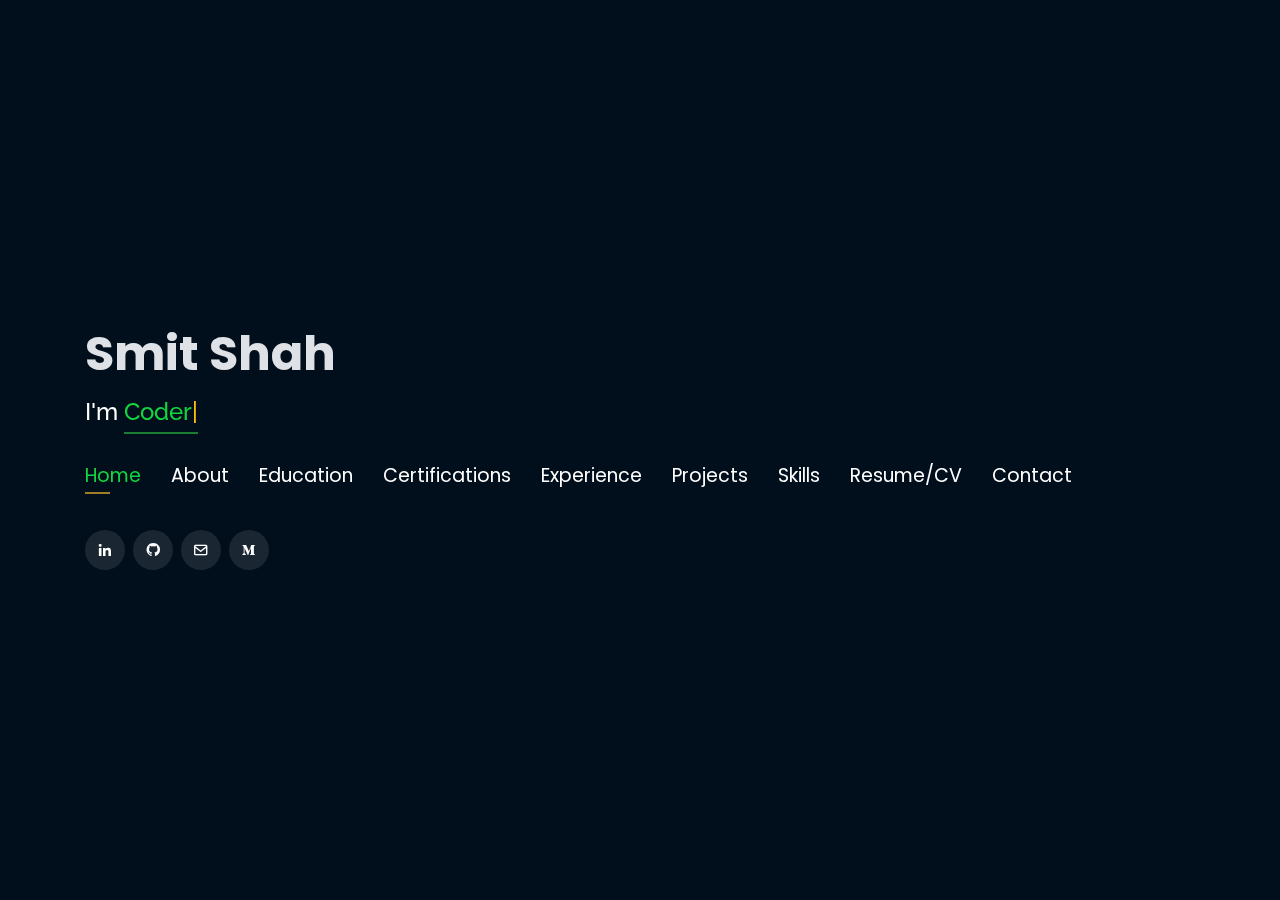
==== index.html @ a07ff6c2 "Update index.html" ====
<!DOCTYPE html>
<html lang="en">

<head>
  <!-- Google Tag Manager -->
  <script>(function(w,d,s,l,i){w[l]=w[l]||[];w[l].push({'gtm.start':
  new Date().getTime(),event:'gtm.js'});var f=d.getElementsByTagName(s)[0],
  j=d.createElement(s),dl=l!='dataLayer'?'&l='+l:'';j.async=true;j.src=
  'https://www.googletagmanager.com/gtm.js?id='+i+dl;f.parentNode.insertBefore(j,f);
  })(window,document,'script','dataLayer','GTM-5BB8W2X');</script>
  <!-- End Google Tag Manager -->
  <link rel="icon" type="image/jpg" href="assets/img/me.jpg"/>
  <meta charset="utf-8">
  <meta content="width=device-width, initial-scale=1.0" name="viewport">

  <title>Smit Shah Portfolio</title>
  <meta content="" name="descriptison">
  <meta content="" name="keywords">

  <!-- Google Fonts -->
  <link href="https://fonts.googleapis.com/css?family=Open+Sans:300,300i,400,400i,600,600i,700,700i|Raleway:300,300i,400,400i,500,500i,600,600i,700,700i|Poppins:300,300i,400,400i,500,500i,600,600i,700,700i" rel="stylesheet">

  <!-- Vendor CSS Files -->
  <link href="assets/vendor/bootstrap/css/bootstrap.min.css" rel="stylesheet">
  <link href="assets/vendor/icofont/icofont.min.css" rel="stylesheet">
  <link href="assets/vendor/remixicon/remixicon.css" rel="stylesheet">
  <link href="assets/vendor/owl.carousel/assets/owl.carousel.min.css" rel="stylesheet">
  <link href="assets/vendor/boxicons/css/boxicons.min.css" rel="stylesheet">
  <link href="assets/vendor/venobox/venobox.css" rel="stylesheet">

  <!-- Template Main CSS File -->
  <link href="assets/css/style.css" rel="stylesheet">
  <link href="assets/css/contact-form.css" rel="stylesheet">


  <!-- Global site tag (gtag.js) - Google Analytics -->
  <script async src="https://www.googletagmanager.com/gtag/js?id=UA-169007209-3"></script>
  <script>
    window.dataLayer = window.dataLayer || [];
    function gtag(){dataLayer.push(arguments);}
    gtag('js', new Date());

    gtag('config', 'UA-169007209-3');
  </script>



  <!-- =======================================================
  * Template Name: Personal - v2.1.0
  * Template URL: https://bootstrapmade.com/personal-free-resume-bootstrap-template/
  * Author: BootstrapMade.com
  * License: https://bootstrapmade.com/license/
  ======================================================== -->
</head>

<body>
  
  <!-- Google Tag Manager (noscript) -->
  <noscript><iframe src="https://www.googletagmanager.com/ns.html?id=GTM-5BB8W2X"
  height="0" width="0" style="display:none;visibility:hidden"></iframe></noscript>
  <!-- End Google Tag Manager (noscript) -->
  <!-- ======= Header ======= -->
  <header id="header" class="header-tops">

    <div class="container">

      <h1><a href="index.html">Smit Shah</a></h1>
      <h2 style="color:#fff">I'm <span class="typing" style="color:#12D640"></span></h2>
      <nav class="nav-menu d-none d-lg-block">
        <ul>
          <li class="active"><a href="#header"> <span>Home</span></a></li>
          <li><a href="#about"><span>About</span></a></li>
          <li><a href="#education"> <span>Education</span></a></li>
          <li><a href="#certificates"> <span>Certifications</span></a></li>
          <li><a href="#experience"> <span>Experience</span></a></li>
        <!--  <li><a href="#publications"> <span>Publications</span></a></li> --> 
          <li><a href="#projects"> <span>Projects</span></a></li>
          <li><a href="#skills"> <span>Skills</span></a></li>
          <li><a href="https://drive.google.com/file/d/12DIJwvHbHpEqXSsDUwFD9OZY-0R4jlTL/view?usp=sharing" target="_blank"> <span>Resume/CV</span></a></li>
          <li><a href="#contacts"> <span>Contact</span></a></li>

        </ul>
      </nav><!-- .nav-menu -->

      <div class="social-links">
          <a href="https://www.linkedin.com/in/smit--shah" target="_blank" class="linkedin"><i class="bx bxl-linkedin"></i></a>
          <a href="https://www.github.com/smitshah" target="_blank" class="github"><i class="bx bxl-github"></i></a>
          <a href="mailto:smitshah0885@gmail.com" target="_blank" class="google"><i class="bx bx-envelope"></i></a>
        <a href="https://medium.com/@techjammers.electronics" target="_blank" class="medium"><i class="bx bxl-medium"></i></a>
        
      </div>

    </div>
  </header><!-- End Header -->

  <!-- ======= About Section ======= -->
  <section id="about" class="about">

    <!-- ======= About Me ======= -->
    <div class="about-me container">

      <div class="section-title">
        <h2>About</h2>
      </div>

      <div class="row">
        <div class="col-lg-4" data-aos="fade-right">
          <img src="assets/img/me.jpg" class="img-fluid" alt="">
        </div>
        <div class="col-lg-8 pt-4 pt-lg-0 content" data-aos="fade-left">
          <p>Self-motivated Electronics & Telecommunication engineer with good knowledge of digital logic, analog circuits, VLSI, Embedded, Robotics, IoT, Power Electronics and it's hardware implementations and good communication skills. Also good knowledge of PCB designing and Circuit Simulation. Currently, Pusruing Masters in Electrical Systems Engineering (Specialization in Electronics and Devices) at Universität Paderborn. 1.3 years of Industry Experience at Tata Consultancy Services as GCP Cloud Developer. Co-founder of ROTONITY club which is the Symbiosis Institute of Technology's official Robotics club.
          </p>
          <div class="row">
            <div class="col-lg-6">
              <ul>
                <li><i class="icofont-rounded-right"></i> <strong>Birthday:</strong> 13 April 1999</li>
                <li><i class="icofont-rounded-right"></i> <strong>Phone:</strong> +49 176 7787 4159</li>
                <li><i class="icofont-rounded-right"></i> <strong>Languages Known:</strong> English, Hindi, Gujarati, German</li>
              </ul>
            </div>
            <div class="col-lg-6">
              <ul>
                <li><i class="icofont-rounded-right"></i> <strong>City:</strong> Paderborn, North Rhine-Westphalia, Germany</li>
                <li><i class="icofont-rounded-right"></i> <strong>Email:</strong> smitshah0885@gmail.com</li>
              </ul>
            </div>
          </div>
        </div>
      </div>

    </div><!-- End About Me -->

    <!-- ======= Interests ======= -->
    <div class="interests container">

      <div class="section-title">
        <h2>Interests</h2>
      </div>

      <div class="row">
        <div class="col-lg-3 col-md-4">
          <div class="icon-box">
            <h3>Robotics</h3>
          </div>
        </div>
        <div class="col-lg-3 col-md-4 mt-4 mt-md-0">
          <div class="icon-box">
            <h3>VLSI Design</h3>
          </div>
        </div>
        <div class="col-lg-3 col-md-4 mt-4 mt-md-0">
          <div class="icon-box">
            <h3>PCB Design</h3>
          </div>
        </div>
        <div class="col-lg-3 col-md-4 mt-4 mt-lg-0">
          <div class="icon-box">
            <h3>Embedded Systems</h3>
          </div>
        </div>
        <div class="col-lg-3 col-md-4 mt-4">
          <div class="icon-box">
            <h3>Power Electronics</h3>
          </div>
        </div>
        <div class="col-lg-3 col-md-4 mt-4">
          <div class="icon-box">
            <h3>Machine Learning</h3>
          </div>
        </div>
        <div class="col-lg-3 col-md-4 mt-4">
          <div class="icon-box">
            <h3>Artifical Intelligence</h3>
          </div>
        </div>
        <div class="col-lg-3 col-md-4 mt-4">
          <div class="icon-box">
            <h3>Natural Language Processing</h3>
          </div>
        </div>
      </div>

    </div><!-- End Interests -->
  </section><!-- End About Section -->



  <!-- ======= Education Section ======= -->
  <section id="education" class="services">
    <div class="container">
      <div class="section-title">
        <h2>Education</h2>
      </div>
      <div class="row">
        <div class="col-lg-12" data-aos="fade-up" style="display: inline-block;">


            <div class="col-md-4 mt-4 mt-md-0 icon-box" data-aos="fade-up" data-aos-delay="100" style="padding:0px 0px;padding-bottom: 5px;display: inline-block;">
              <img src="assets/img/education/SIT.jpg" class="img-fluid" alt="">
              <!-- <h4 style="text-align:left;"><a href="https://www.sitpune.edu.in/" target="_blank" style="color:#12d640">Symbiosis Institute of Technology</a><br> </h4> -->
              <p style="text-align:left;color:#fff;padding: 5px 10px;"><em>B.Tech. in Electronics and Telecommunication Engineering</em></p>
              <h5 style="text-align:left;padding: 0px 10px;">June 2017 - July 2021</h5>
              <h6 style="text-align:left;color:#fff;padding: 0px 10px;">Relevant Coursework</h6>
              <ul style="text-align:left;color:#fff;">
                <li>VLSI Design</li>
                <li>CMOS VLSI Design</li>
                <li>Advanced FPGA Design</li>
                <li>PCB Design</li>
                <li>Robotics and Automation</li>
                <li>Embedded Systems</li>
                <li>Nanotechnology</li>
                <li>Machine Learning</li>
              </ul>
              <p style="text-align:left;color:#fff;padding: 5px 10px;">CGPA: 7.59/10</p>
            </div>
          
          
            <div class="col-md-4 mt-4 mt-md-0 icon-box" data-aos="fade-up" data-aos-delay="100" style="padding:0px 0px;padding-bottom: 5px;display: inline-block;">
              <img src="assets/img/education/Uni_Paderborn.jpg" class="img-fluid" alt="">
              <!-- <h4 style="text-align:left;"><a href="https://www.uni-paderborn.de/" target="_blank" style="color:#12d640">Universität Paderborn</a><br> </h4> -->
              <p style="text-align:left;color:#fff;padding: 5px 10px;"><em>Masters in Electrical System Engineering </em></p>
              <p style="text-align:left;color:#fff;padding: 0px 10px;"><em>Specialization in Electronics and Devices</em></p>
              <h5 style="text-align:left;padding: 0px 10px;">October 2022 - Present</h5>
              <h6 style="text-align:left;color:#fff;padding: 0px 10px;">Relevant Coursework</h6>
              <ul style="text-align:left;color:#fff;">
                <li>Advanced System Theory</li>
                <li>Circuit and Systems Design</li>
                <li>Modeling and Simulation</li>
                <li>Introduction to Algorithms</li>
                <li>Fields & Waves</li>
                <li>Advanced VLSI Design</li>
                <li>VLSI-Testing</li>
                <li>Analog CMOS ICs</li>
                <li>Robotics</li>
                <li>Advanced Topics In Robotics</li>
                <li>Algorithms and Tools for Test and Diagnosis of Systems on a Chip</li>
              </ul>
              <p style="text-align:left;color:#fff;padding: 5px 10px;">CGPA: /4</p>
            </div>
          
          </div>
        </div>
      </div>
    
    <!-- Achievements Section -->
    <div class="container">
      <div class="section-title">
        <h2>Awards & Achievements</h2>
      </div>
      <div class="row">
          <div class="col-lg-12" data-aos="fade-up">
            
             <!-- <div class="col-md-12 mt-4 mt-md-0 icon-box" data-aos="fade-up" data-aos-delay="100">
                <h4 style="text-align:left;"><a href="" style="color:#12d640">2021</a><br> </h4>
                <ul style="text-align:left;">
                  <li>Participated in Robocon 2021.</li>
                   <li>Published a Research paper in Elseiver.</li> 
                </ul>
              </div> -->
            
              <div class="col-md-12 mt-4 mt-md-0 icon-box" data-aos="fade-up" data-aos-delay="100">
                <h4 style="text-align:left;"><a href="" style="color:#12d640">2020</a><br> </h4>
                <ul style="text-align:left;">
                  <li>Participated in Robocon 2020.</li>
                  <li>Participated in Eyantra International Robotics Competition (eYRC’20) of IIT Bombay.</li>
                  <li>Participated in Bajaj Finserv, HealthRx Hakathon.</li>
                </ul>
              </div>
            
              <div class="col-md-12 mt-4 mt-md-0 icon-box" data-aos="fade-up" data-aos-delay="100">
                <h4 style="text-align:left;"><a href="" style="color:#12d640">2019</a><br> </h4>
                <ul style="text-align:left;">
                  <li>Cleared 2 stages out of 4 in Eyantra Robotics Competition (eYRC’19) of IIT Bombay.</li>
                  <li>Cleared 2 stages out of 4 in Smart India Hackathon (Hardware Edition).</li>
                  <li>Participated in DST & Texas Instruments India Innovation Challenge Design Contest 2019.</li>
                  <li>Cleared 2 stage out of 3 in Robosoccer competition at PICT college, Pune.</li>
                  <li>Cleared 1 stage out of 3 in Pick and Place competition at IIT Bombay Techfest.</li>
                  <li>Cleared 1 stage out of 3 in Line follower competition at IIT Bombay Techfest.</li>
                </ul>
              </div>
            
            <div class="col-md-12 mt-4 mt-md-0 icon-box" data-aos="fade-up" data-aos-delay="100">
                <h4 style="text-align:left;"><a href="" style="color:#12d640">2018</a><br> </h4>
                <ul style="text-align:left;">
                  <li>Cleared 1 stages out of 4 in Eyantra Robotics Competition (eYRC’18) of IIT Bombay.</li>
                  <li>Cleared 1 stage out of 3 in Robosoccer competition at PICT college, Pune.</li>
                  <li>Participated in Pick and Place competition at IIT Bombay Techfest.</li>
                  <li>Served as Campus Ambassador of Techkriti – IIT Kanpur, Vista The International Business Summit – IIM Bangalore.</li>
                </ul>
              </div>
            
            <div class="col-md-12 mt-4 mt-md-0 icon-box" data-aos="fade-up" data-aos-delay="100">
                <h4 style="text-align:left;"><a href="" style="color:#12d640">2017</a><br> </h4>
                <ul style="text-align:left;">
                  <li>Started Robotics Club named ROTONITY at Symbiosis Institute of Technology, Pune</li>
                </ul>
              </div>
            
          </div>
        </div>
    </div> <!-- End Achievements Section -->
    
    </section>
  <!-- End Education Section -->

    <!-- ======= Certifications & Specialisations Section ======= -->
  <section id="certificates" class="portfolio">
    <div class="container">
      <div class="section-title">
        <h2>Courses</h2>
      </div>

      <div class="row portfolio-container" style="position: relative; height: 437.75px;">

         <div class="col-lg-3 col-md-5 portfolio-item filter-app" style="position: absolute; left: 0px; top: 0px;">
          <div class="portfolio-wrap">
            <img src="assets/img/certification/edx.jpg" class="img-fluid" alt="">
            <div class="portfolio-info">
              <h4>AI for Everyone: Master the Basics</h4>
              <div class="portfolio-links">
                <a href="https://courses.edx.org/certificates/a9d849a5a24c4aa59b45d45593cc8f08" target="_blank" title="Certificate"><i class="bx bx-link"></i></a>
              </div>
            </div>
           </div>
          </div>

        <div class="col-lg-3 col-md-5 portfolio-item filter-app" style="position: absolute; left: 370px; top: 0px;">
          <div class="portfolio-wrap">
            <img src="assets/img/certification/hackerrank.jpg" class="img-fluid" alt="">
            <div class="portfolio-info">
              <h4>Python(Basics)</h4>
              <div class="portfolio-links">
                <a href="https://www.hackerrank.com/certificates/404a8d94e657" target="_blank" title="Certificate"><i class="bx bx-link"></i></a>
              </div>
            </div>
          </div>
        </div>

        <div class="col-lg-3 col-md-5 portfolio-item filter-app" style="position: absolute; left: 740px; top: 0px;">
          <div class="portfolio-wrap">
            <img src="assets/img/certification/vois.jpg" class="img-fluid" alt="">
            <div class="portfolio-info">
              <h4>Fundamentals of Linux and Data Analytics</h4>
              <div class="portfolio-links">
                <a href="https://drive.google.com/file/d/1ZcvESxwDv9V52E83glJgo4Ml-ggoQbGq/view?usp=sharing" target="_blank" title="Certificate"><i class="bx bx-link"></i></a>
              </div>
            </div>
          </div>
        </div>

        <div class="col-lg-3 col-md-5 portfolio-item filter-project" style="position: absolute; left: 1110px; top: 0px;">
          <div class="portfolio-wrap">
            <img src="assets/img/certification/michigan.jpg" class="img-fluid" alt="">
            <div class="portfolio-info">
              <h4>Programming for Everybody(Getting Started with Python)</h4>
              <div class="portfolio-links">
                <a href="https://www.coursera.org/account/accomplishments/certificate/T2GMTEQ3DWPS" target="_blank" title="Certificate"><i class="bx bx-link"></i></a>
              </div>
            </div>
          </div>
        </div>

        <div class="col-lg-3 col-md-5 portfolio-item filter-project" style="position: absolute; left: 0px; top: 218.875px;">
          <div class="portfolio-wrap">
            <img src="assets/img/certification/internshala.jpg" class="img-fluid" alt="">
            <div class="portfolio-info">
              <h4>Programming with Python</h4>
              <div class="portfolio-links">
                <a href="https://drive.google.com/open?id=1l6INAf_tZVYueyYQT-jEtfoLeuGKgi2G" target="_blank" title="Certificate"><i class="bx bx-link"></i></a>
              </div>
            </div>
          </div>
        </div>


        <div class="col-lg-3 col-md-5 portfolio-item filter-project" style="position: absolute; left: 370px; top: 218.875px;">
          <div class="portfolio-wrap">
            <img src="assets/img/certification/sit.jpg" class="img-fluid" alt="">
            <div class="portfolio-info">
              <h4>Arduino Workshop</h4>
              <div class="portfolio-links">
                <a href="https://drive.google.com/open?id=1vR56v7NG6YcEvy6II6ln83EFa9Ya95kt" target="_blank" title="Certificate"><i class="bx bx-link"></i></a>
              </div>
            </div>
          </div>
        </div>
        
        
       <div class="col-lg-3 col-md-5 portfolio-item filter-project" style="position: absolute; left: 740px; top: 218.875px;">
          <div class="portfolio-wrap">
            <img src="assets/img/certification/udemy.jpg" class="img-fluid" alt="">
            <div class="portfolio-info">
              <h4>KiCAD</h4>
              <div class="portfolio-links">
                <a href="https://ude.my/UC-b86a3e3d-dc2f-45ff-befb-2e347a3cc6e5" target="_blank" title="Certificate"><i class="bx bx-link"></i></a>
              </div>
            </div>
          </div>
        </div>
        
        
        <div class="col-lg-3 col-md-5 portfolio-item filter-project" style="position: absolute; left: 1110px; top: 218.875px;">
          <div class="portfolio-wrap">
            <img src="assets/img/certification/udemy.jpg" class="img-fluid" alt="">
            <div class="portfolio-info">
              <h4>IC Design Process: A Begineer's Overview to VLSI Technology</h4>
              <div class="portfolio-links">
                <a href="https://ude.my/UC-4473c14d-1d51-4a9a-b3a6-482d8de65809" target="_blank" title="Certificate"><i class="bx bx-link"></i></a>
              </div>
            </div>
          </div>
        </div>
        
        
        <div class="col-lg-3 col-md-5 portfolio-item filter-project" style="position: absolute; left: 0px; top: 437.75px;">
          <div class="portfolio-wrap">
            <img src="assets/img/certification/toronto.jpg" class="img-fluid" alt="">
            <div class="portfolio-info">
              <h4>Introduction to Self-Driving Cars</h4>
              <div class="portfolio-links">
                <a href="https://www.coursera.org/account/accomplishments/certificate/ZYGHFAD84555" target="_blank" title="Certificate"><i class="bx bx-link"></i></a>
              </div>
            </div>
          </div>
        </div>
        
        
        <div class="col-lg-3 col-md-5 portfolio-item filter-project" style="position: absolute; left: 370px; top: 437.75px;">
          <div class="portfolio-wrap">
            <img src="assets/img/certification/toronto.jpg" class="img-fluid" alt="">
            <div class="portfolio-info">
              <h4>State Estimation and Localization for Self-Driving Cars</h4>
              <div class="portfolio-links">
                <a href="https://www.coursera.org/account/accomplishments/certificate/FW65K4B7DXWD" target="_blank" title="Certificate"><i class="bx bx-link"></i></a>
              </div>
            </div>
          </div>
        </div>
        
        
        <div class="col-lg-3 col-md-5 portfolio-item filter-project" style="position: absolute; left: 740px; top: 437.75px;">
          <div class="portfolio-wrap">
            <img src="assets/img/certification/toronto.jpg" class="img-fluid" alt="">
            <div class="portfolio-info">
              <h4>Visual Perception for Self-Driving Cars</h4>
              <div class="portfolio-links">
                <a href="https://www.coursera.org/account/accomplishments/certificate/VHEFGRDRA7L4" target="_blank" title="Certificate"><i class="bx bx-link"></i></a>
              </div>
            </div>
          </div>
        </div>
        
        
        <div class="col-lg-3 col-md-5 portfolio-item filter-project" style="position: absolute; left: 1110px; top: 437.75px;">
          <div class="portfolio-wrap">
            <img src="assets/img/certification/toronto.jpg" class="img-fluid" alt="">
            <div class="portfolio-info">
              <h4>Motion Planning for Self-Driving Cars</h4>
              <div class="portfolio-links">
                <a href="https://www.coursera.org/account/accomplishments/certificate/VBZKVUFYXK7J" target="_blank" title="Certificate"><i class="bx bx-link"></i></a>
              </div>
            </div>
          </div>
        </div>
        
        
        <div class="col-lg-3 col-md-5 portfolio-item filter-project" style="position: absolute; left: 0px; top: 656.625px;">
          <div class="portfolio-wrap">
            <img src="assets/img/certification/mathworks.jpg" class="img-fluid" alt="">
            <div class="portfolio-info">
              <h4>Matlab Onramp</h4>
              <div class="portfolio-links">
                <a href="https://matlabacademy.mathworks.com/progress/share/certificate.html?id=fac40cf9-5374-4517-9fed-c87a7958f1aa" target="_blank" title="Certificate"><i class="bx bx-link"></i></a>
              </div>
            </div>
          </div>
        </div>
        
        
        <div class="col-lg-3 col-md-5 portfolio-item filter-project" style="position: absolute; left: 370px; top: 656.625px;">
          <div class="portfolio-wrap">
            <img src="assets/img/certification/mathworks.jpg" class="img-fluid" alt="">
            <div class="portfolio-info">
              <h4>Simulink Onramp</h4>
              <div class="portfolio-links">
                <a href="https://matlabacademy.mathworks.com/progress/share/certificate.html?id=2fcaf24c-bb2d-4022-a4a4-4078929dcfcd" target="_blank" title="Certificate"><i class="bx bx-link"></i></a>
              </div>
            </div>
          </div>
        </div>
        
        
        <div class="col-lg-3 col-md-5 portfolio-item filter-project" style="position: absolute; left: 740px; top: 656.625px;">
          <div class="portfolio-wrap">
            <img src="assets/img/certification/mathworks.jpg" class="img-fluid" alt="">
            <div class="portfolio-info">
              <h4>Deep Learning Onramp</h4>
              <div class="portfolio-links">
                <a href="https://matlabacademy.mathworks.com/progress/share/certificate.html?id=9d884e0d-e4a4-4fa9-aad4-d5f419441820" target="_blank" title="Certificate"><i class="bx bx-link"></i></a>
              </div>
            </div>
          </div>
        </div>
        
        
        <div class="col-lg-3 col-md-5 portfolio-item filter-project" style="position: absolute; left: 1110px; top: 656.625px;">
          <div class="portfolio-wrap">
            <img src="assets/img/certification/google digital.jpg" class="img-fluid" alt="">
            <div class="portfolio-info">
              <h4>The Fundamentals of Digital Marketing</h4>
              <div class="portfolio-links">
                <a href="https://drive.google.com/file/d/1GukwYqPw3aqxbLoGfb_8JbphVhVtnQjF/view?usp=sharing" target="_blank" title="Certificate"><i class="bx bx-link"></i></a>
              </div>
            </div>
          </div>
        </div>
        
        
        <div class="col-lg-3 col-md-5 portfolio-item filter-project" style="position: absolute; left: 0px; top: 875.5px;">
          <div class="portfolio-wrap">
            <img src="assets/img/certification/ucdavis.jpg" class="img-fluid" alt="">
            <div class="portfolio-info">
              <h4>Introduction to Search Engine Optimization</h4>
              <div class="portfolio-links">
                <a href="https://www.coursera.org/account/accomplishments/certificate/4XG8VBQ9VZQG" target="_blank" title="Certificate"><i class="bx bx-link"></i></a>
              </div>
            </div>
          </div>
        </div>

      </div>
    </div>
    </div>

    
    <!-- ======= Specialisations ======= -->
    <div class="container">

      <div class="section-title">
        <h2>Specialisations</h2>
      </div>
      
    <div class="row portfolio-container" style="position: relative; height: 437.75pxpx;">

         <div class="col-lg-3 col-md-5 portfolio-item filter-app" style="position: absolute; left: 0px; top: 0px;">
          <div class="portfolio-wrap">
            <img src="assets/img/certification/toronto.jpg" class="img-fluid" alt="">
            <div class="portfolio-info">
              <h4>Self-Driving Cars Specialization</h4>
              <div class="portfolio-links">
                <a href="https://www.coursera.org/account/accomplishments/specialization/certificate/8DNKXYYV7WVS" target="_blank" title="Certificate"><i class="bx bx-link"></i></a>
              </div>
            </div>
           </div>
          </div>

  </section>
  <!-- End Certifications & Specialisations Section -->



  <!-- Start Experience Section -->

  <section id="experience" class="services">
    <div class="container">
      <div class="section-title">
        <h2>Experience</h2>
      </div>
      <div class="row">
          <div class="col-lg-12" data-aos="fade-up">
            
              <div class="col-md-12 mt-4 mt-md-0 icon-box" data-aos="fade-up" data-aos-delay="100">
                <h4 style="text-align:left;"><a href="https://www.tcs.com/" target="_blank" style="color:#12d640">Tata Consultancy Services</a><br> </h4>
                <h5 style="text-align:left;">Assistant System Engineer</h5>
                <h6 style="text-align:left;">Jul 2021 – Sep 2022</h6>
                <p style="text-align:left;color:#fff"><em>Bangalore, Karnataka, India </em></p>
                <ul style="text-align:left;">
                  <li>Working on Cloud Migration project for Bed Bath and Beyond. Migrating Data from Teradata to GCP using BigQuery, SQL, Python knowledge</li>
                  <li>Received recognition from Bed Bath and Beyond for my hard work</li>
                  <li>Received TCS Star of the Month Award</li>
                </ul>
              </div>
            
              <div class="col-md-12 mt-4 mt-md-0 icon-box" data-aos="fade-up" data-aos-delay="100">
                <h4 style="text-align:left;"><a href="https://www.linkedin.com/company/rotonity-club" target="_blank" style="color:#12d640">Rotonity Club</a><br> </h4>
                <h5 style="text-align:left;">Co-Founder</h5>
                <h6 style="text-align:left;">Aug 2017 – Jun 2021t</h6>
                <p style="text-align:left;color:#fff"><em>Pune, Maharashtra, India </em></p>
                <ul style="text-align:left;">
                  <li>ROTONITY is the official Robotics and Automation Club of Symbiosis Institute of Technology</li>
                  <li>Constructed robots for competitions like Robosoccer, Pick and Place, Line Follower, Robowars, etc.</li>
                  <li>Participated in Robocon 2020 & Robocon 2021</li>
                </ul>
              </div>
            
              <div class="col-md-12 mt-4 mt-md-0 icon-box" data-aos="fade-up" data-aos-delay="100">
                <h4 style="text-align:left;"><a href="https://www.techmahindra.com/" target="_blank" style="color:#12d640">Tech Mahindra</a><br> </h4>
                <h5 style="text-align:left;">Student Intern</h5>
                <h6 style="text-align:left;">Jan 2020 - Jul 2020</h6>
                <p style="text-align:left;color:#fff"><em>Pune, Maharashtra, India </em></p>
                <ul style="text-align:left;">
                  <li>Worked as an Intern in Tech Mahindra - Makers Lab</li>
                  <li>Worked on company’s one of the Big Bet project named ROAD2 - Retrofit Option for Autonomous Driving (Level 2)</li>
                </ul>
              </div>
            
              <div class="col-md-12 mt-4 mt-md-0 icon-box" data-aos="fade-up" data-aos-delay="100">
                <h4 style="text-align:left;"><a href="https://www.matrixcomsec.com/" target="_blank" style="color:#12d640">Matrix Comsec</a><br> </h4>
                <h5 style="text-align:left;">Industrial Vocational Training</h5>
                <h6 style="text-align:left;">Dec 2018 - Jan 2019</h6>
                <p style="text-align:left;color:#fff"><em>Vadodara, Gujarat, India</em></p>
                <ul style="text-align:left;">
                  <li>Worked in Manufacturing unit</li>
                  <li>Received training on testing, and repairing field</li>
                </ul>
            </div>
            
            <div class="col-md-12 mt-4 mt-md-0 icon-box" data-aos="fade-up" data-aos-delay="100">
                <h4 style="text-align:left;"><a href="https://www.sitpune.edu.in/" target="_blank" style="color:#12d640">Symbiosis Institute of Technology</a><br> </h4>
                <h5 style="text-align:left;">Student Representative</h5>
                <h6 style="text-align:left;">Aug 2018 - Aug 2019</h6>
                <p style="text-align:left;color:#fff"><em>Pune, Maharashtra, India</em></p>
                <ul style="text-align:left;">
                  <li>Worked in the Grievance Redressal Committee of my institute</li>
                </ul>
            </div>
            
            <div class="col-md-12 mt-4 mt-md-0 icon-box" data-aos="fade-up" data-aos-delay="100">
                <h4 style="text-align:left;"><a href="https://internshala.com/" target="_blank" style="color:#12d640">Internshala</a><br> </h4>
                <h5 style="text-align:left;">Internshala Student Partner (ISP)</h5>
                <h6 style="text-align:left;">Sep 2018 - Nov 2018</h6>
                <p style="text-align:left;color:#fff"><em>Work from home</em></p>
                <ul style="text-align:left;">
                  <li>Digital marketing of their online course and internship opportunities</li>
                  <li>Awarded The Gold Award for bringing 5 registrations for Internshala Training</li>
                  <li>Also in Top 20 ISPs out of 500 ISPs</li>
                </ul>
            </div>
            
            <div class="col-md-12 mt-4 mt-md-0 icon-box" data-aos="fade-up" data-aos-delay="100">
                <h4 style="text-align:left;"><a href="https://www.boltiot.com/" target="_blank" style="color:#12d640">Bolt IoT</a><br> </h4>
                <h5 style="text-align:left;">Student Partner Internship</h5>
                <h6 style="text-align:left;">Aug 2018 - Aug 2019</h6>
                <p style="text-align:left;color:#fff"><em>Work from home</em></p>
                <ul style="text-align:left;">
                  <li>Digital marketing of their online training course</li>
                </ul>
            </div>
            
          </div>
        </div>
    </div>
    
    
    <!-- ======= Volunteer Experience ======= -->
    <div class="container">
      <div class="section-title">
        <h2>Volunteer Experience</h2>
      </div>
      <div class="row">
          <div class="col-lg-12" data-aos="fade-up">
            
              <div class="col-md-12 mt-4 mt-md-0 icon-box" data-aos="fade-up" data-aos-delay="100">
                <h4 style="text-align:left;"><a href="https://www.sitpune.edu.in/" target="_blank" style="color:#12d640">Symbiosis Institute of Technology</a><br> </h4>
                <h5 style="text-align:left;">Events & SR Co-Head of Vidhyut'19</h5>
                <h6 style="text-align:left;">Feb 2019</h6>
                <p style="text-align:left;color:#fff"><em>Pune, Maharashtra, India</em></p>
                <ul style="text-align:left;">
                  <li>Vidhyut is the techfest of Electronics and Telecommunication Department, Symbiosis Institute of Technology,Pune</li>
                </ul>
            </div>
            
            </div>
        </div>
    </div> 
  </section>

  <!-- End Experience Section -->
      
      
      
  
  <!-- Start Publications Section -->

 <!-- <section id="publications" class="services">
    <div class="container">
      <div class="section-title">
        <h2>Publications</h2>
      </div>
      <div class="row">
          <div class="col-lg-12" data-aos="fade-up">
            
              <div class="col-md-12 mt-4 mt-md-0 icon-box" data-aos="fade-up" data-aos-delay="100">
                <h4 style="text-align:left;"><a href="" style="color:#12d640">S2SLT-E2K: Sequence to Sequence Language Translation from English to Konkani using Neural Machine Systems</a><br> </h4>
                <h4 style="text-align:left;"><a href="" style="color:#12d640">2022</a><br> </h4>
                <ul style="text-align:left;">
                  <li>Applied for publication at SADHANA Academic Proceedings in Engineering Science, Springer</li>
                  <li>Doi: </li>
                </ul>
              </div>
            
          </div>
        </div>
    </div>
  </section> -->

  <!-- End Publications Section -->


  <!-- Start Project Section -->
  <section id="projects" class="portfolio">
    <div class="container">

      <div class="section-title">
        <h2>Projects</h2>
      </div>

      <div class="row">
        <div class="col-lg-12 d-flex justify-content-center">
          <ul id="portfolio-flters">
            <li data-filter="*" class="filter-active">All</li>
            <li data-filter=".filter-electronics">Electronics</li>
            <li data-filter=".filter-ai">AI/ML</li>
          </ul>
        </div>
      </div>

      <div class="row portfolio-container">

        <div class="col-lg-4 col-md-6 portfolio-item filter-ai">
          <center><h4>English to Konkani Translation using NLP</h4></center>
          <div class="portfolio-wrap">
            <img src="assets/img/project/language translation.jpg" class="img-fluid" alt="">
            <div class="portfolio-info">
              
              <div class="portfolio-links">
                <a href="projects/eknlp.html" data-gall="portfolioDetailsGallery" data-vbtype="iframe" class="venobox" title="Project Details"><i class="bx bx-info-circle"></i></a>
              </div>
            </div>
          </div>
        </div>

        <div class="col-lg-4 col-md-6 portfolio-item filter-electronics">
          <center><h4>Alcohol Detector using Arduino</h4></center>
          <div class="portfolio-wrap">
            <img src="assets/img/project/alcohol detector.jpg" class="img-fluid" alt="">
            <div class="portfolio-info">
              
              <div class="portfolio-links">
                <a href="projects/alcohol.html" data-gall="portfolioDetailsGallery" data-vbtype="iframe" class="venobox" title="Project Details"><i class="bx bx-info-circle"></i></a>
              </div>
            </div>
          </div>
        </div>

        <div class="col-lg-4 col-md-6 portfolio-item filter-electronics">
          <center><h4>DC Motor Speed Control</h4></center>
          <div class="portfolio-wrap">
            <img src="assets/img/project/dc motor speed control.jpg" class="img-fluid" alt="">
            <div class="portfolio-info">
              <div class="portfolio-links">
                <a href="projects/dcmotor.html" data-gall="portfolioDetailsGallery" data-vbtype="iframe" class="venobox" title="Project Details"><i class="bx bx-info-circle"></i></a>
              </div>
            </div>
          </div>
        </div>

        <div class="col-lg-4 col-md-6 portfolio-item filter-electronics">
          <br>
          <center><h4>Parallel BMS</h4></center>
          <div class="portfolio-wrap">
            <img src="assets/img/project/parallel bms.jpg" class="img-fluid" alt="">
            <div class="portfolio-info">
              <div class="portfolio-links">
                <a href="projects/bms.html" data-gall="portfolioDetailsGallery" data-vbtype="iframe" class="venobox" title="Project Details"><i class="bx bx-info-circle"></i></a>
              </div>
            </div>
          </div>
        </div>

      </div>
    </div>
  </section>

  <!-- End Project Section -->



  <!-- Start Skills Section -->

  <section id="skills" class="services">
    <div class="container">
      <div class="section-title">
        <h2>Skills</h2>
      </div>
      <div class="row">
        <div class="col-lg-12" data-aos="fade-up">
          
          <div class="col-md-12 mt-4 mt-md-0 icon-box" data-aos="fade-up" data-aos-delay="100" style="background:#fff">
            <h4 style="text-align:left;color:#09203a">Programming Languages & Databases</h4>
                <p style="text-align:left;">
                  <img src="https://www.vectorlogo.zone/logos/python/python-horizontal.svg" alt="python" height="50" width="100">
                  <img src="https://www.vectorlogo.zone/logos/arduino/arduino-ar21.svg" alt="arduino" height="50" width="100">
                  <img src="https://www.vectorlogo.zone/logos/raspberrypi/raspberrypi-ar21.svg" alt="rpi" height="50" width="100">
                  <img src="assets/img/skills/c.svg" alt="c" height="50" width="50">
                  <img src="https://upload.wikimedia.org/wikipedia/commons/1/18/ISO_C%2B%2B_Logo.svg" alt="c++" width="50" height="50">
                  <img src="https://upload.wikimedia.org/wikipedia/commons/2/21/Matlab_Logo.png" alt="matlab" width="50" height="50">
                  <img src="https://upload.wikimedia.org/wikipedia/commons/1/1f/Julia_Programming_Language_Logo.svg" alt="julia" width="100" height="100">
                  <img src="https://upload.wikimedia.org/wikipedia/commons/6/6a/Gnu-octave-logo.svg" alt="gnu octave" width="50" height="50">
                  <img src="https://upload.wikimedia.org/wikipedia/commons/6/61/HTML5_logo_and_wordmark.svg" alt="html" width="50" height="50">
                  <img src="https://upload.wikimedia.org/wikipedia/commons/d/d5/CSS3_logo_and_wordmark.svg" alt="html" width="50" height="50">
                  <img src="https://upload.wikimedia.org/wikipedia/commons/8/87/Sql_data_base_with_logo.png" alt="sql" width="70" height="50">
                  <img src="https://upload.wikimedia.org/wikipedia/commons/0/0c/Teradata_logo_2018.png" alt="teradata" width="70" height="100">
                  <img src="https://www.vectorlogo.zone/logos/google_bigquery/google_bigquery-ar21.svg" alt="bigquery" width="100" height="100">
                  <img src="https://upload.wikimedia.org/wikipedia/commons/9/9a/Visual_Studio_Code_1.35_icon.svg" alt="vs studio code" width="80" height="80">
                </p>
            </div>
          
            <div class="col-md-12 mt-4 mt-md-0 icon-box" data-aos="lefade-up" data-aos-delay="100" style="background:#fff">
              <h4 style="text-align:left;color:#09203a">Frameworks</h4>
                <p style="text-align:left;">
                  <img src="https://www.vectorlogo.zone/logos/tensorflow/tensorflow-ar21.svg" alt="tensorflow">
                  <img src="https://upload.wikimedia.org/wikipedia/commons/a/ae/Keras_logo.svg" alt="keras" width="90" height="70">
                  <img src="https://www.vectorlogo.zone/logos/pytorch/pytorch-ar21.svg" alt="pytorch">
                  <img src="https://www.vectorlogo.zone/logos/opencv/opencv-ar21.svg" alt="opencv">
                  <img src="https://upload.wikimedia.org/wikipedia/commons/0/05/Scikit_learn_logo_small.svg" alt="scikit" width="90" height="70">
              </p>
          </div>
          
          <div class="col-md-12 mt-4 mt-md-0 icon-box" data-aos="lefade-up" data-aos-delay="100" style="background:#fff">
              <h4 style="text-align:left;color:#09203a">Tools</h4>
                <p style="text-align:left;">
                  <img src="https://www.vectorlogo.zone/logos/jupyter/jupyter-ar21.svg" alt="jupyter">
                  <img src="https://www.vectorlogo.zone/logos/microsoft_azure/microsoft_azure-ar21.svg" alt="azure">
                  <img src="assets/img/skills/colab.jpg" alt="colab" width="90" height="70">
              </p>
          </div>
          
          <div class="col-md-12 mt-4 mt-md-0 icon-box" data-aos="lefade-up" data-aos-delay="100" style="background:#fff">
              <h4 style="text-align:left;color:#09203a">Electronics Circuit & PCB Design</h4>
                <p style="text-align:left;">
                  <img src="https://upload.wikimedia.org/wikipedia/commons/5/59/KiCad-Logo.svg" alt="kicad" width="90" height="70">
                  <img src="assets/img/skills/ltspice.jpg" alt="ltspice" width="90" height="70">
                  <img src="assets/img/skills/proteus.jpg" alt="proteus" width="90" height="70">
                  <img src="assets/img/skills/multisim.jpg" alt="multisim" width="90" height="70">
                  <img src="assets/img/skills/labview.jpg" alt="labview" width="90" height="70">
              </p>
          </div>
          
          <div class="col-md-12 mt-4 mt-md-0 icon-box" data-aos="lefade-up" data-aos-delay="100" style="background:#fff">
              <h4 style="text-align:left;color:#09203a">Robotics</h4>
                <p style="text-align:left;">
                  <img src="assets/img/skills/roboanalyser.jpg" alt="roboanalyser" width="90" height="90">
                  <img src="assets/img/skills/gazebo.jpg" alt="gazebo" width="70" height="90">
              </p>
          </div>
          
          <div class="col-md-12 mt-4 mt-md-0 icon-box" data-aos="lefade-up" data-aos-delay="100" style="background:#fff">
              <h4 style="text-align:left;color:#09203a">VLSI Design</h4>
                <p style="text-align:left;">
                  <img src="assets/img/skills/xilinxise.jpg" alt="xilinxise" width="100" height="90">
                  <img src="https://upload.wikimedia.org/wikipedia/commons/5/59/Xilinx.svg" alt="xilinxvivado" width="100" height="70">
              </p>
          </div>
          
          <div class="col-md-12 mt-4 mt-md-0 icon-box" data-aos="lefade-up" data-aos-delay="100" style="background:#fff">
              <h4 style="text-align:left;color:#09203a">Embedded Systems</h4>
                <p style="text-align:left;">
                  <img src="assets/img/skills/keil.jpg" alt="keil" width="100" height="70">
                  <img src="assets/img/skills/mplab.jpg" alt="mplab" width="90" height="90">
                  <img src="https://upload.wikimedia.org/wikipedia/commons/4/4e/Logo_freeRTOS.png" alt="freertos" width="90" height="70">
              </p>
          </div>
          
        </div>
      </div>
    </div>
  </section>

  <!-- End Skills Section -->




  <!-- Start Resume section -->
  <!--<section id="resume" class="site-section section-about text-center">
            <div class="container">
                <div class="row">
                    <div class="col-md-6 col-md-offset-3">
                        <h2>Downloads</h2>
                        <img src="assets/img/lines.svg" class="img-lines" alt="lines">
                        <div>
                        <a href="https://drive.google.com/file/d/1CIIQd2gdfTzYluclyat1WkP3EnAF3lXT/view?usp=sharing" class="btn btn-fill" target="_blank" download >Download my resume</a>
                        <a href="assets/pdf/Nishtha Saxena Cover Letter.pdf" class="btn btn-fill" target="_blank" download style="margin: 10px">Download my cover letter</a> 
                    </div>
                    </div>
                </div>
            </div>
        </section> --> <!--End Resume Section -->


  <!-- Start Contact Section -->

  <section id="contacts" class="contact">    
    <div class="container">

      <div class="section-title">
        <h2>Contact</h2>
      </div>

      <div class="row mt-2">

        <div class="col-md-6 d-flex align-items-stretch">
          <div class="info-box">
            <i class="bx bx-map"></i>
            <h3>My Address</h3>
            <p><b>India:</b> A-12, Shree Siddheshwar Hillarious Luxurious Bunglows</p>
            <p>B/h Cygnus School, Near Motnath Mahadev Temple</p>
            <p>Harni, Vadodara - 390022</p>
            <p>Gujarat, India</p>
            <p><b>Germany:</b> Uhlandstraße 9</p>
            <p>33100, Paderborn, Germany</p>
          </div>
        </div>

        <div class="col-md-6 mt-4 mt-md-0 d-flex align-items-stretch">
          <div class="info-box">
            <i class="bx bx-share-alt"></i>
            <h3>Social Profiles</h3>
            <div class="social-links">
              <a href="https://www.linkedin.com/in/smit--shah" target="_blank" class="linkedin"><i class="bx bxl-linkedin"></i></a>
              <a href="https://www.github.com/smitshah" target="_blank" class="github"><i class="bx bxl-github"></i></a>
              <a href="mailto:smitshah0885@gmail.com" target="_blank" class="google"><i class="bx bx-envelope"></i></a>
              <a href="https://medium.com/@techjammers.electronics" target="_blank" class="medium"><i class="bx bxl-medium"></i></a>
              <a href="https://stackoverflow.com/users/10215085/smitshah99" target="_blank" class="iconify"><i class="bx bxl-stack-overflow"></i></a>
              <a href="https://orcid.org/0000-0001-8833-1506"><img alt="ORCID logo" src="https://info.orcid.org/wp-content/uploads/2019/11/orcid_64x64.png" width="50" height="50" /></a>
              <a href="https://www.youtube.com/channel/UCKlMqqP_xQ_vNGD4spAlPgw" target="_blank" class="youtube"><i class="bx bxl-youtube"></i></a>
            </div>
          </div>
        </div>

        <div class="col-md-6 mt-4 d-flex align-items-stretch">
          <div class="info-box">
            <i class="bx bx-envelope"></i>
            <h3>Email</h3>
            <p>smitshah0885@gmail.com</p>
            <p>smitshah823@gmail.com</p>
            <p>smitkshah@outlook.com</p>
          </div>
        </div>
        
        <div class="col-md-6 mt-4 d-flex align-items-stretch">
          <div class="info-box">
            <i class="bx bx-phone-call"></i>
            <h3>Contact</h3>
            <p>+91 98794 77742</p>
            <p>+49 176 7787 4159</p>
          </div>
        </div>
      </div>
      
    </div>
    
      <!-- <div id="sfczmlqxr5caww28rswrt8849ghbekgnh3j" ></div><script type="text/javascript" src="https://counter1.stat.ovh/private/counter.js?c=zmlqxr5caww28rswrt8849ghbekgnh3j&down=async" async></script><noscript><a href="https://www.freecounterstat.com" title="free web counter"><img src="https://counter1.stat.ovh/private/freecounterstat.php?c=zmlqxr5caww28rswrt8849ghbekgnh3j" border="0" title="free web counter" alt="free web counter" style="visibility: none;"></a></noscript> -->
    </div>
  </section>

  <!-- End Contact Section -->

  <!-- Vendor JS Files -->
  <script src="assets/vendor/jquery/jquery.min.js"></script>
  <script src="assets/vendor/bootstrap/js/bootstrap.bundle.min.js"></script>
  <script src="assets/vendor/jquery.easing/jquery.easing.min.js"></script>
  <script src="assets/vendor/php-email-form/validate.js"></script>
  <script src="assets/vendor/waypoints/jquery.waypoints.min.js"></script>
  <script src="assets/vendor/counterup/counterup.min.js"></script>
  <script src="assets/vendor/owl.carousel/owl.carousel.min.js"></script>
  <script src="assets/vendor/isotope-layout/isotope.pkgd.min.js"></script>
  <script src="assets/vendor/venobox/venobox.min.js"></script>
  <script src="assets/vendor/typed.js/typed.min.js"></script>
  <script type="text/javascript">
    var typed = new Typed('.typing',{
      strings: ["Coder", "PCB Designer", "Robotics Enthusiast", "VLSI Enthusiast", "Embedded Enthusiast", "AI Enthusiast"],
      loop: true,
      typeSpeed: 75,
      backSpeed: 75
    });
  </script>

  <!-- Template Main JS File -->
  <script src="assets/js/main.js"></script>
  <script src="assets/php/contact-form-process.php"></script>

</body>

</html>
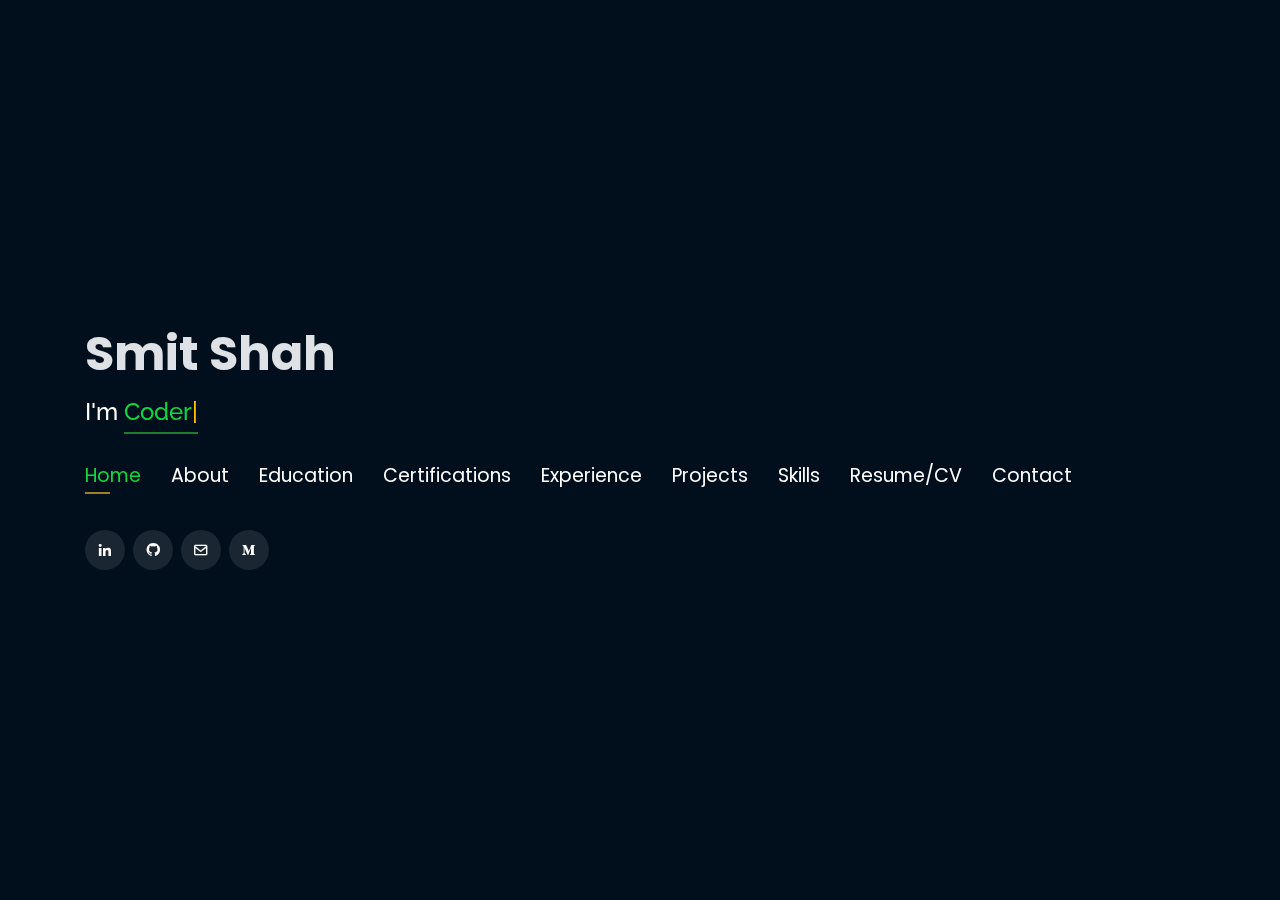
==== commit f88decf0: "updated ROS image size" ====
--- a/index.html
+++ b/index.html
@@ -76,7 +76,7 @@
         <!--  <li><a href="#publications"> <span>Publications</span></a></li> --> 
           <li><a href="#projects"> <span>Projects</span></a></li>
           <li><a href="#skills"> <span>Skills</span></a></li>
-          <li><a href="https://drive.google.com/file/d/12DIJwvHbHpEqXSsDUwFD9OZY-0R4jlTL/view?usp=sharing" target="_blank"> <span>Resume/CV</span></a></li>
+          <li><a href="https://drive.google.com/file/d/1N97--2EeNd_u53C1IYrV9em8jSH0SXZk/view?usp=drive_link" target="_blank"> <span>Resume/CV</span></a></li>
           <li><a href="#contacts"> <span>Contact</span></a></li>
 
         </ul>
@@ -212,6 +212,7 @@
                 <li>Machine Learning</li>
               </ul>
               <p style="text-align:left;color:#fff;padding: 5px 10px;">CGPA: 7.59/10</p>
+              <p style="text-align:left;color:#fff;padding: 5px 10px;">PS: 1 CGPA being the lowest and 10 CGPA being the highest.</p>
             </div>
           
           
@@ -224,18 +225,22 @@
               <h6 style="text-align:left;color:#fff;padding: 0px 10px;">Relevant Coursework</h6>
               <ul style="text-align:left;color:#fff;">
                 <li>Advanced System Theory</li>
+                <li>Advanced Control</li>
+                <li>Robotics</li>
+                <li>Advanced Topics In Robotics</li>
+                <li>Reinforcement Learning</li>
+                <li>Introduction to Algorithms</li>
                 <li>Circuit and Systems Design</li>
-                <li>Modeling and Simulation</li>
-                <li>Introduction to Algorithms</li>
-                <li>Fields & Waves</li>
                 <li>Advanced VLSI Design</li>
                 <li>VLSI-Testing</li>
                 <li>Analog CMOS ICs</li>
-                <li>Robotics</li>
-                <li>Advanced Topics In Robotics</li>
                 <li>Algorithms and Tools for Test and Diagnosis of Systems on a Chip</li>
+                <li>Power Electronics</li>
+                <li>Modeling and Simulation</li>
+                <li>Fields & Waves</li>
               </ul>
               <p style="text-align:left;color:#fff;padding: 5px 10px;">CGPA: /4</p>
+              <p style="text-align:left;color:#fff;padding: 5px 10px;">PS: 4 CGPA being the lowest and 1 CGPA being the highest.</p>
             </div>
           
           </div>
@@ -312,7 +317,7 @@
 
       <div class="row portfolio-container" style="position: relative; height: 437.75px;">
 
-         <div class="col-lg-3 col-md-5 portfolio-item filter-app" style="position: absolute; left: 0px; top: 0px;">
+        <div class="col-lg-3 col-md-5 portfolio-item filter-app" style="position: absolute; left: 0px; top: 0px;">
           <div class="portfolio-wrap">
             <img src="assets/img/certification/edx.jpg" class="img-fluid" alt="">
             <div class="portfolio-info">
@@ -321,8 +326,8 @@
                 <a href="https://courses.edx.org/certificates/a9d849a5a24c4aa59b45d45593cc8f08" target="_blank" title="Certificate"><i class="bx bx-link"></i></a>
               </div>
             </div>
-           </div>
-          </div>
+          </div>
+        </div>
 
         <div class="col-lg-3 col-md-5 portfolio-item filter-app" style="position: absolute; left: 370px; top: 0px;">
           <div class="portfolio-wrap">
@@ -523,6 +528,42 @@
               <h4>Introduction to Search Engine Optimization</h4>
               <div class="portfolio-links">
                 <a href="https://www.coursera.org/account/accomplishments/certificate/4XG8VBQ9VZQG" target="_blank" title="Certificate"><i class="bx bx-link"></i></a>
+              </div>
+            </div>
+          </div>
+        </div>
+
+        <div class="col-lg-3 col-md-5 portfolio-item filter-project" style="position: absolute; left: 370px; top: 875.5px;">
+          <div class="portfolio-wrap">
+            <img src="assets/img/certification/Linkedin Learning.png" class="img-fluid" alt="">
+            <div class="portfolio-info">
+              <h4>Learning Altium</h4>
+              <div class="portfolio-links">
+                <a href="https://drive.google.com/file/d/1gLmejymuBULceOGeGJGOC8HudB4UKEIX/view?usp=sharing" target="_blank" title="Certificate"><i class="bx bx-link"></i></a>
+              </div>
+            </div>
+          </div>
+        </div>
+
+        <div class="col-lg-3 col-md-5 portfolio-item filter-project" style="position: absolute; left: 740px; top: 875.5px;">
+          <div class="portfolio-wrap">
+            <img src="assets/img/certification/Linkedin Learning.png" class="img-fluid" alt="">
+            <div class="portfolio-info">
+              <h4>Learning Verilog for FPGA Development</h4>
+              <div class="portfolio-links">
+                <a href="https://drive.google.com/file/d/1cmbg31B2IzcHN55cseWb7rKSK8MB4iDW/view?usp=sharing" target="_blank" title="Certificate"><i class="bx bx-link"></i></a>
+              </div>
+            </div>
+          </div>
+        </div>
+
+        <div class="col-lg-3 col-md-5 portfolio-item filter-project" style="position: absolute; left: 1110px; top: 875.5px;">
+          <div class="portfolio-wrap">
+            <img src="assets/img/certification/Linkedin Learning.png" class="img-fluid" alt="">
+            <div class="portfolio-info">
+              <h4>Learning FPGA Development</h4>
+              <div class="portfolio-links">
+                <a href="https://drive.google.com/file/d/1qpA27eQexM-OVC0Wyaif7bXQIxFs-PPx/view?usp=sharing" target="_blank" title="Certificate"><i class="bx bx-link"></i></a>
               </div>
             </div>
           </div>
@@ -568,6 +609,19 @@
       </div>
       <div class="row">
           <div class="col-lg-12" data-aos="fade-up">
+            
+              <div class="col-md-12 mt-4 mt-md-0 icon-box" data-aos="fade-up" data-aos-delay="100">
+                <h4 style="text-align:left;"><a href="https://www.infineon.com/" target="_blank" style="color:#12d640">Infineon Technologies AG</a><br> </h4>
+                <h5 style="text-align:left;">Werkstudent</h5>
+                <h6 style="text-align:left;">Mar 2023 – Present</h6>
+                <p style="text-align:left;color:#fff"><em>Warstein, North Rhine-Westphalia, Germany </em></p>
+                <ul style="text-align:left;">
+                  <li>Working in Green Industrial Power (GIP) Department (Formerly IPC : Industrial Power Control)</li>
+                  <li>Working on PCB Designing using Altium</li>
+                  <li>Working on Board Testing</li>
+                  <li>Working on Board Testing Automation using Python</li>
+                </ul>
+              </div>
             
               <div class="col-md-12 mt-4 mt-md-0 icon-box" data-aos="fade-up" data-aos-delay="100">
                 <h4 style="text-align:left;"><a href="https://www.tcs.com/" target="_blank" style="color:#12d640">Tata Consultancy Services</a><br> </h4>
@@ -575,7 +629,8 @@
                 <h6 style="text-align:left;">Jul 2021 – Sep 2022</h6>
                 <p style="text-align:left;color:#fff"><em>Bangalore, Karnataka, India </em></p>
                 <ul style="text-align:left;">
-                  <li>Working on Cloud Migration project for Bed Bath and Beyond. Migrating Data from Teradata to GCP using BigQuery, SQL, Python knowledge</li>
+                  <li>Worked on Cloud Migration project for Bed Bath and Beyond. Migrating Data from Teradata to GCP using BigQuery, SQL, Python knowledge</li>
+                  <li>I was responsible for SQL Query writing, and Data validation. I also worked on Python coding for DAG creation. I optimized Teradata SQL queries to reduce execution time in Big Query. Also, I made some procedures to run in parallel to reduce execution time. Hence, it resulted in low execution costs.</li>
                   <li>Received recognition from Bed Bath and Beyond for my hard work</li>
                   <li>Received TCS Star of the Month Award</li>
                 </ul>
@@ -805,14 +860,13 @@
                   <img src="assets/img/skills/c.svg" alt="c" height="50" width="50">
                   <img src="https://upload.wikimedia.org/wikipedia/commons/1/18/ISO_C%2B%2B_Logo.svg" alt="c++" width="50" height="50">
                   <img src="https://upload.wikimedia.org/wikipedia/commons/2/21/Matlab_Logo.png" alt="matlab" width="50" height="50">
-                  <img src="https://upload.wikimedia.org/wikipedia/commons/1/1f/Julia_Programming_Language_Logo.svg" alt="julia" width="100" height="100">
+                  <!-- <img src="https://upload.wikimedia.org/wikipedia/commons/1/1f/Julia_Programming_Language_Logo.svg" alt="julia" width="50" height="50"> -->
                   <img src="https://upload.wikimedia.org/wikipedia/commons/6/6a/Gnu-octave-logo.svg" alt="gnu octave" width="50" height="50">
                   <img src="https://upload.wikimedia.org/wikipedia/commons/6/61/HTML5_logo_and_wordmark.svg" alt="html" width="50" height="50">
                   <img src="https://upload.wikimedia.org/wikipedia/commons/d/d5/CSS3_logo_and_wordmark.svg" alt="html" width="50" height="50">
                   <img src="https://upload.wikimedia.org/wikipedia/commons/8/87/Sql_data_base_with_logo.png" alt="sql" width="70" height="50">
-                  <img src="https://upload.wikimedia.org/wikipedia/commons/0/0c/Teradata_logo_2018.png" alt="teradata" width="70" height="100">
-                  <img src="https://www.vectorlogo.zone/logos/google_bigquery/google_bigquery-ar21.svg" alt="bigquery" width="100" height="100">
-                  <img src="https://upload.wikimedia.org/wikipedia/commons/9/9a/Visual_Studio_Code_1.35_icon.svg" alt="vs studio code" width="80" height="80">
+                  <img src="https://upload.wikimedia.org/wikipedia/commons/a/af/Teradata_logo.svg" alt="teradata" width="70" height="50">
+                  <img src="https://www.vectorlogo.zone/logos/google_bigquery/google_bigquery-ar21.svg" alt="bigquery" width="105" height="100">
                 </p>
             </div>
           
@@ -824,15 +878,22 @@
                   <img src="https://www.vectorlogo.zone/logos/pytorch/pytorch-ar21.svg" alt="pytorch">
                   <img src="https://www.vectorlogo.zone/logos/opencv/opencv-ar21.svg" alt="opencv">
                   <img src="https://upload.wikimedia.org/wikipedia/commons/0/05/Scikit_learn_logo_small.svg" alt="scikit" width="90" height="70">
+                  <img src="https://www.vectorlogo.zone/logos/numpy/numpy-icon.svg" alt="numpy">
+                  <img src="https://upload.wikimedia.org/wikipedia/commons/e/ed/Pandas_logo.svg" alt="pandas" width="90" height="100">
               </p>
           </div>
           
           <div class="col-md-12 mt-4 mt-md-0 icon-box" data-aos="lefade-up" data-aos-delay="100" style="background:#fff">
               <h4 style="text-align:left;color:#09203a">Tools</h4>
                 <p style="text-align:left;">
+                  <img src="https://upload.wikimedia.org/wikipedia/commons/9/9a/Visual_Studio_Code_1.35_icon.svg" alt="vs studio code" width="50" height="50">
                   <img src="https://www.vectorlogo.zone/logos/jupyter/jupyter-ar21.svg" alt="jupyter">
                   <img src="https://www.vectorlogo.zone/logos/microsoft_azure/microsoft_azure-ar21.svg" alt="azure">
-                  <img src="assets/img/skills/colab.jpg" alt="colab" width="90" height="70">
+                  <img src="https://upload.wikimedia.org/wikipedia/commons/d/d0/Google_Colaboratory_SVG_Logo.svg" alt="colab" width="70" height="70">
+                  <img src="assets/img/skills/anaconda.png" alt="anaconda" width="100" height="50">
+                  <img src="https://upload.wikimedia.org/wikipedia/commons/1/1d/PyCharm_Icon.svg" alt="pycharm" width="50" height="50">
+                  <img src="https://upload.wikimedia.org/wikipedia/commons/9/91/Octicons-mark-github.svg" alt="gitub" width="50" height="50">
+                  <img src="https://www.vectorlogo.zone/logos/gitlab/gitlab-icon.svg" alt="gitlab">
               </p>
           </div>
           
@@ -841,9 +902,10 @@
                 <p style="text-align:left;">
                   <img src="https://upload.wikimedia.org/wikipedia/commons/5/59/KiCad-Logo.svg" alt="kicad" width="90" height="70">
                   <img src="assets/img/skills/ltspice.jpg" alt="ltspice" width="90" height="70">
-                  <img src="assets/img/skills/proteus.jpg" alt="proteus" width="90" height="70">
+                  <img src="assets/img/skills/Proteus_Design_Suite.png" alt="proteus" width="90" height="70">
                   <img src="assets/img/skills/multisim.jpg" alt="multisim" width="90" height="70">
                   <img src="assets/img/skills/labview.jpg" alt="labview" width="90" height="70">
+                  <img src="assets/img/skills/altium-designer.png" alt="altium" width="50" height="50">
               </p>
           </div>
           
@@ -852,6 +914,7 @@
                 <p style="text-align:left;">
                   <img src="assets/img/skills/roboanalyser.jpg" alt="roboanalyser" width="90" height="90">
                   <img src="assets/img/skills/gazebo.jpg" alt="gazebo" width="70" height="90">
+                  <img src="https://upload.wikimedia.org/wikipedia/commons/b/bb/Ros_logo.svg" alt="ros" width="100" height="90">
               </p>
           </div>
           
@@ -859,7 +922,7 @@
               <h4 style="text-align:left;color:#09203a">VLSI Design</h4>
                 <p style="text-align:left;">
                   <img src="assets/img/skills/xilinxise.jpg" alt="xilinxise" width="100" height="90">
-                  <img src="https://upload.wikimedia.org/wikipedia/commons/5/59/Xilinx.svg" alt="xilinxvivado" width="100" height="70">
+                  <img src="https://upload.wikimedia.org/wikipedia/commons/5/59/Xilinx.svg" alt="xilinxvivado" width="105" height="70">
               </p>
           </div>
           
@@ -933,8 +996,9 @@
               <a href="mailto:smitshah0885@gmail.com" target="_blank" class="google"><i class="bx bx-envelope"></i></a>
               <a href="https://medium.com/@techjammers.electronics" target="_blank" class="medium"><i class="bx bxl-medium"></i></a>
               <a href="https://stackoverflow.com/users/10215085/smitshah99" target="_blank" class="iconify"><i class="bx bxl-stack-overflow"></i></a>
+              <a href="https://www.hackerrank.com/smitshah99"><img alt="Hackerrank logo" src="https://upload.wikimedia.org/wikipedia/commons/4/40/HackerRank_Icon-1000px.png" width="50" height="50" /></a>
               <a href="https://orcid.org/0000-0001-8833-1506"><img alt="ORCID logo" src="https://info.orcid.org/wp-content/uploads/2019/11/orcid_64x64.png" width="50" height="50" /></a>
-              <a href="https://www.youtube.com/channel/UCKlMqqP_xQ_vNGD4spAlPgw" target="_blank" class="youtube"><i class="bx bxl-youtube"></i></a>
+              <a href="https://www.youtube.com/@smitshah1304" target="_blank" class="youtube"><i class="bx bxl-youtube"></i></a>
             </div>
           </div>
         </div>
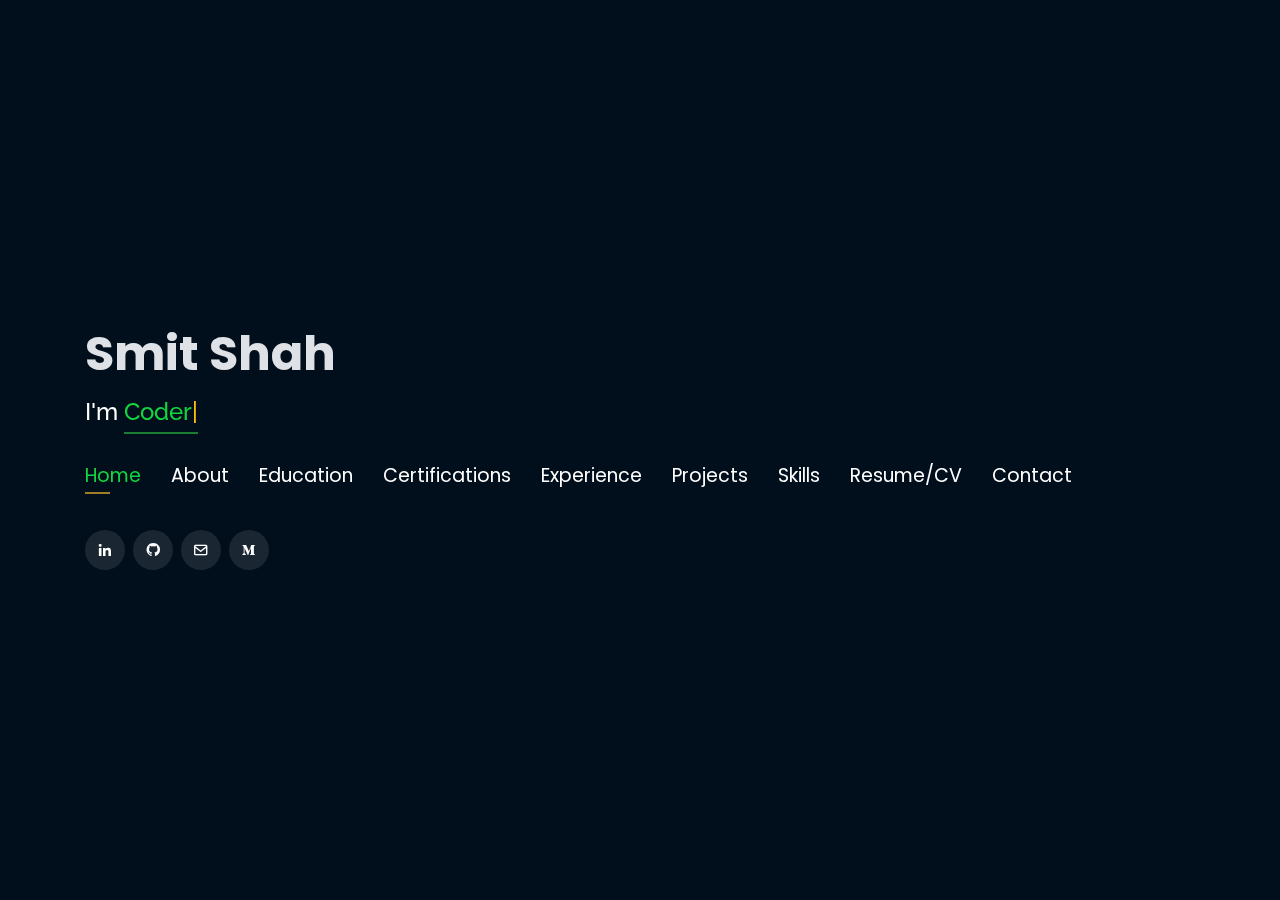
==== commit d7197190: "Update index.html" ====
--- a/index.html
+++ b/index.html
@@ -73,21 +73,19 @@
           <li><a href="#education"> <span>Education</span></a></li>
           <li><a href="#certificates"> <span>Certifications</span></a></li>
           <li><a href="#experience"> <span>Experience</span></a></li>
-        <!--  <li><a href="#publications"> <span>Publications</span></a></li> --> 
+          <!-- <li><a href="#publications"> <span>Publications</span></a></li>   -->
           <li><a href="#projects"> <span>Projects</span></a></li>
           <li><a href="#skills"> <span>Skills</span></a></li>
-          <li><a href="https://drive.google.com/file/d/1N97--2EeNd_u53C1IYrV9em8jSH0SXZk/view?usp=drive_link" target="_blank"> <span>Resume/CV</span></a></li>
+          <li><a href="https://smitshah.github.io/docs/smit_shah_resume.pdf" target="_blank"> <span>Resume/CV</span></a></li>
           <li><a href="#contacts"> <span>Contact</span></a></li>
-
         </ul>
-      </nav><!-- .nav-menu -->
+      </nav> <!-- .nav-menu -->
 
       <div class="social-links">
-          <a href="https://www.linkedin.com/in/smit--shah" target="_blank" class="linkedin"><i class="bx bxl-linkedin"></i></a>
-          <a href="https://www.github.com/smitshah" target="_blank" class="github"><i class="bx bxl-github"></i></a>
-          <a href="mailto:smitshah0885@gmail.com" target="_blank" class="google"><i class="bx bx-envelope"></i></a>
-        <a href="https://medium.com/@techjammers.electronics" target="_blank" class="medium"><i class="bx bxl-medium"></i></a>
-        
+        <a href="https://www.linkedin.com/in/smit--shah" target="_blank" class="linkedin"><i class="bx bxl-linkedin"></i></a>
+        <a href="https://www.github.com/smitshah" target="_blank" class="github"><i class="bx bxl-github"></i></a>
+        <a href="mailto:smitshah0885@gmail.com" target="_blank" class="google"><i class="bx bx-envelope"></i></a>
+        <a href="https://medium.com/@techjammers.electronics" target="_blank" class="medium"><i class="bx bxl-medium"></i></a> 
       </div>
 
     </div>
@@ -108,7 +106,7 @@
           <img src="assets/img/me.jpg" class="img-fluid" alt="">
         </div>
         <div class="col-lg-8 pt-4 pt-lg-0 content" data-aos="fade-left">
-          <p>Self-motivated Electronics & Telecommunication engineer with good knowledge of digital logic, analog circuits, VLSI, Embedded, Robotics, IoT, Power Electronics and it's hardware implementations and good communication skills. Also good knowledge of PCB designing and Circuit Simulation. Currently, Pusruing Masters in Electrical Systems Engineering (Specialization in Electronics and Devices) at Universität Paderborn. 1.3 years of Industry Experience at Tata Consultancy Services as GCP Cloud Developer. Co-founder of ROTONITY club which is the Symbiosis Institute of Technology's official Robotics club.
+          <p>Self-motivated Electronics & Telecommunication engineer with good knowledge of digital logic, analog circuits, VLSI, Embedded, Robotics, IoT, Power Electronics and it's hardware implementations and good communication skills. Also good knowledge of PCB designing and Circuit Simulation. Currently, Pusruing Masters in Electrical Systems Engineering (Specialization in Electronics and Devices) at Universität Paderborn. Also, working as a Working Student in Technical Marketing and Application Engineering at Infineon Technologies AG, Germany. 1.3 years of Industry Experience at Tata Consultancy Services as GCP Cloud Developer. Co-founder of ROTONITY club which is the Symbiosis Institute of Technology's official Robotics club.
           </p>
           <div class="row">
             <div class="col-lg-6">
@@ -317,7 +315,55 @@
 
       <div class="row portfolio-container" style="position: relative; height: 437.75px;">
 
-        <div class="col-lg-3 col-md-5 portfolio-item filter-app" style="position: absolute; left: 0px; top: 0px;">
+        <div class="col-lg-3 col-md-5 portfolio-item filter-project" style="position: absolute; left: 0px; top: 0px;">
+          <div class="portfolio-wrap">
+            <img src="assets/img/certification/altium.png" class="img-fluid" alt="">
+            <div class="portfolio-info">
+              <h4>Altium Designer - Advanced</h4>
+              <div class="portfolio-links">
+                <a href="https://certificates.altium.com/?Id=96899541-1b52-48c1-818b-b71dc9346c49" target="_blank" title="Certificate"><i class="bx bx-link"></i></a>
+              </div>
+            </div>
+          </div>
+        </div>
+
+        <div class="col-lg-3 col-md-5 portfolio-item filter-project" style="position: absolute; left: 370px; top: 0px;">
+          <div class="portfolio-wrap">
+            <img src="assets/img/certification/Linkedin Learning.png" class="img-fluid" alt="">
+            <div class="portfolio-info">
+              <h4>Learning Altium</h4>
+              <div class="portfolio-links">
+                <a href="https://drive.google.com/file/d/1gLmejymuBULceOGeGJGOC8HudB4UKEIX/view?usp=sharing" target="_blank" title="Certificate"><i class="bx bx-link"></i></a>
+              </div>
+            </div>
+          </div>
+        </div>
+
+        <div class="col-lg-3 col-md-5 portfolio-item filter-project" style="position: absolute; left: 740px; top: 0px;">
+          <div class="portfolio-wrap">
+            <img src="assets/img/certification/Linkedin Learning.png" class="img-fluid" alt="">
+            <div class="portfolio-info">
+              <h4>Learning Verilog for FPGA Development</h4>
+              <div class="portfolio-links">
+                <a href="https://drive.google.com/file/d/1cmbg31B2IzcHN55cseWb7rKSK8MB4iDW/view?usp=sharing" target="_blank" title="Certificate"><i class="bx bx-link"></i></a>
+              </div>
+            </div>
+          </div>
+        </div>
+
+        <div class="col-lg-3 col-md-5 portfolio-item filter-project" style="position: absolute; left: 1110px; top: 0px;">
+          <div class="portfolio-wrap">
+            <img src="assets/img/certification/Linkedin Learning.png" class="img-fluid" alt="">
+            <div class="portfolio-info">
+              <h4>Learning FPGA Development</h4>
+              <div class="portfolio-links">
+                <a href="https://drive.google.com/file/d/1qpA27eQexM-OVC0Wyaif7bXQIxFs-PPx/view?usp=sharing" target="_blank" title="Certificate"><i class="bx bx-link"></i></a>
+              </div>
+            </div>
+          </div>
+        </div>
+
+        <div class="col-lg-3 col-md-5 portfolio-item filter-app" style="position: absolute; left: 0px; top: 218.875px;">
           <div class="portfolio-wrap">
             <img src="assets/img/certification/edx.jpg" class="img-fluid" alt="">
             <div class="portfolio-info">
@@ -329,7 +375,7 @@
           </div>
         </div>
 
-        <div class="col-lg-3 col-md-5 portfolio-item filter-app" style="position: absolute; left: 370px; top: 0px;">
+        <div class="col-lg-3 col-md-5 portfolio-item filter-app" style="position: absolute; left: 370px; top: 218.875px;">
           <div class="portfolio-wrap">
             <img src="assets/img/certification/hackerrank.jpg" class="img-fluid" alt="">
             <div class="portfolio-info">
@@ -341,7 +387,7 @@
           </div>
         </div>
 
-        <div class="col-lg-3 col-md-5 portfolio-item filter-app" style="position: absolute; left: 740px; top: 0px;">
+        <div class="col-lg-3 col-md-5 portfolio-item filter-app" style="position: absolute; left: 740px; top: 218.875px;">
           <div class="portfolio-wrap">
             <img src="assets/img/certification/vois.jpg" class="img-fluid" alt="">
             <div class="portfolio-info">
@@ -353,7 +399,7 @@
           </div>
         </div>
 
-        <div class="col-lg-3 col-md-5 portfolio-item filter-project" style="position: absolute; left: 1110px; top: 0px;">
+        <div class="col-lg-3 col-md-5 portfolio-item filter-project" style="position: absolute; left: 1110px; top: 218.875px;">
           <div class="portfolio-wrap">
             <img src="assets/img/certification/michigan.jpg" class="img-fluid" alt="">
             <div class="portfolio-info">
@@ -365,7 +411,7 @@
           </div>
         </div>
 
-        <div class="col-lg-3 col-md-5 portfolio-item filter-project" style="position: absolute; left: 0px; top: 218.875px;">
+        <div class="col-lg-3 col-md-5 portfolio-item filter-project" style="position: absolute; left: 0px; top: 437.75px;">
           <div class="portfolio-wrap">
             <img src="assets/img/certification/internshala.jpg" class="img-fluid" alt="">
             <div class="portfolio-info">
@@ -378,7 +424,7 @@
         </div>
 
 
-        <div class="col-lg-3 col-md-5 portfolio-item filter-project" style="position: absolute; left: 370px; top: 218.875px;">
+        <div class="col-lg-3 col-md-5 portfolio-item filter-project" style="position: absolute; left: 370px; top: 437.75px;">
           <div class="portfolio-wrap">
             <img src="assets/img/certification/sit.jpg" class="img-fluid" alt="">
             <div class="portfolio-info">
@@ -391,7 +437,7 @@
         </div>
         
         
-       <div class="col-lg-3 col-md-5 portfolio-item filter-project" style="position: absolute; left: 740px; top: 218.875px;">
+       <div class="col-lg-3 col-md-5 portfolio-item filter-project" style="position: absolute; left: 740px; top: 437.75px;">
           <div class="portfolio-wrap">
             <img src="assets/img/certification/udemy.jpg" class="img-fluid" alt="">
             <div class="portfolio-info">
@@ -404,7 +450,7 @@
         </div>
         
         
-        <div class="col-lg-3 col-md-5 portfolio-item filter-project" style="position: absolute; left: 1110px; top: 218.875px;">
+        <div class="col-lg-3 col-md-5 portfolio-item filter-project" style="position: absolute; left: 1110px; top: 437.75px;">
           <div class="portfolio-wrap">
             <img src="assets/img/certification/udemy.jpg" class="img-fluid" alt="">
             <div class="portfolio-info">
@@ -417,7 +463,7 @@
         </div>
         
         
-        <div class="col-lg-3 col-md-5 portfolio-item filter-project" style="position: absolute; left: 0px; top: 437.75px;">
+        <div class="col-lg-3 col-md-5 portfolio-item filter-project" style="position: absolute; left: 0px; top: 656.625px;">
           <div class="portfolio-wrap">
             <img src="assets/img/certification/toronto.jpg" class="img-fluid" alt="">
             <div class="portfolio-info">
@@ -430,7 +476,7 @@
         </div>
         
         
-        <div class="col-lg-3 col-md-5 portfolio-item filter-project" style="position: absolute; left: 370px; top: 437.75px;">
+        <div class="col-lg-3 col-md-5 portfolio-item filter-project" style="position: absolute; left: 370px; top: 656.625px;">
           <div class="portfolio-wrap">
             <img src="assets/img/certification/toronto.jpg" class="img-fluid" alt="">
             <div class="portfolio-info">
@@ -443,7 +489,7 @@
         </div>
         
         
-        <div class="col-lg-3 col-md-5 portfolio-item filter-project" style="position: absolute; left: 740px; top: 437.75px;">
+        <div class="col-lg-3 col-md-5 portfolio-item filter-project" style="position: absolute; left: 740px; top: 656.625px;">
           <div class="portfolio-wrap">
             <img src="assets/img/certification/toronto.jpg" class="img-fluid" alt="">
             <div class="portfolio-info">
@@ -456,7 +502,7 @@
         </div>
         
         
-        <div class="col-lg-3 col-md-5 portfolio-item filter-project" style="position: absolute; left: 1110px; top: 437.75px;">
+        <div class="col-lg-3 col-md-5 portfolio-item filter-project" style="position: absolute; left: 1110px; top: 656.625px;">
           <div class="portfolio-wrap">
             <img src="assets/img/certification/toronto.jpg" class="img-fluid" alt="">
             <div class="portfolio-info">
@@ -469,7 +515,7 @@
         </div>
         
         
-        <div class="col-lg-3 col-md-5 portfolio-item filter-project" style="position: absolute; left: 0px; top: 656.625px;">
+        <div class="col-lg-3 col-md-5 portfolio-item filter-project" style="position: absolute; left: 0px; top: 875.5px;">
           <div class="portfolio-wrap">
             <img src="assets/img/certification/mathworks.jpg" class="img-fluid" alt="">
             <div class="portfolio-info">
@@ -482,7 +528,7 @@
         </div>
         
         
-        <div class="col-lg-3 col-md-5 portfolio-item filter-project" style="position: absolute; left: 370px; top: 656.625px;">
+        <div class="col-lg-3 col-md-5 portfolio-item filter-project" style="position: absolute; left: 370px; top: 875.5px;">
           <div class="portfolio-wrap">
             <img src="assets/img/certification/mathworks.jpg" class="img-fluid" alt="">
             <div class="portfolio-info">
@@ -495,7 +541,7 @@
         </div>
         
         
-        <div class="col-lg-3 col-md-5 portfolio-item filter-project" style="position: absolute; left: 740px; top: 656.625px;">
+        <div class="col-lg-3 col-md-5 portfolio-item filter-project" style="position: absolute; left: 740px; top: 875.5px;">
           <div class="portfolio-wrap">
             <img src="assets/img/certification/mathworks.jpg" class="img-fluid" alt="">
             <div class="portfolio-info">
@@ -508,7 +554,7 @@
         </div>
         
         
-        <div class="col-lg-3 col-md-5 portfolio-item filter-project" style="position: absolute; left: 1110px; top: 656.625px;">
+        <div class="col-lg-3 col-md-5 portfolio-item filter-project" style="position: absolute; left: 1110px; top: 875.5px;">
           <div class="portfolio-wrap">
             <img src="assets/img/certification/google digital.jpg" class="img-fluid" alt="">
             <div class="portfolio-info">
@@ -521,7 +567,7 @@
         </div>
         
         
-        <div class="col-lg-3 col-md-5 portfolio-item filter-project" style="position: absolute; left: 0px; top: 875.5px;">
+        <div class="col-lg-3 col-md-5 portfolio-item filter-project" style="position: absolute; left: 0px; top: 1157.375px;">
           <div class="portfolio-wrap">
             <img src="assets/img/certification/ucdavis.jpg" class="img-fluid" alt="">
             <div class="portfolio-info">
@@ -533,41 +579,7 @@
           </div>
         </div>
 
-        <div class="col-lg-3 col-md-5 portfolio-item filter-project" style="position: absolute; left: 370px; top: 875.5px;">
-          <div class="portfolio-wrap">
-            <img src="assets/img/certification/Linkedin Learning.png" class="img-fluid" alt="">
-            <div class="portfolio-info">
-              <h4>Learning Altium</h4>
-              <div class="portfolio-links">
-                <a href="https://drive.google.com/file/d/1gLmejymuBULceOGeGJGOC8HudB4UKEIX/view?usp=sharing" target="_blank" title="Certificate"><i class="bx bx-link"></i></a>
-              </div>
-            </div>
-          </div>
-        </div>
-
-        <div class="col-lg-3 col-md-5 portfolio-item filter-project" style="position: absolute; left: 740px; top: 875.5px;">
-          <div class="portfolio-wrap">
-            <img src="assets/img/certification/Linkedin Learning.png" class="img-fluid" alt="">
-            <div class="portfolio-info">
-              <h4>Learning Verilog for FPGA Development</h4>
-              <div class="portfolio-links">
-                <a href="https://drive.google.com/file/d/1cmbg31B2IzcHN55cseWb7rKSK8MB4iDW/view?usp=sharing" target="_blank" title="Certificate"><i class="bx bx-link"></i></a>
-              </div>
-            </div>
-          </div>
-        </div>
-
-        <div class="col-lg-3 col-md-5 portfolio-item filter-project" style="position: absolute; left: 1110px; top: 875.5px;">
-          <div class="portfolio-wrap">
-            <img src="assets/img/certification/Linkedin Learning.png" class="img-fluid" alt="">
-            <div class="portfolio-info">
-              <h4>Learning FPGA Development</h4>
-              <div class="portfolio-links">
-                <a href="https://drive.google.com/file/d/1qpA27eQexM-OVC0Wyaif7bXQIxFs-PPx/view?usp=sharing" target="_blank" title="Certificate"><i class="bx bx-link"></i></a>
-              </div>
-            </div>
-          </div>
-        </div>
+        
 
       </div>
     </div>
@@ -612,14 +624,13 @@
             
               <div class="col-md-12 mt-4 mt-md-0 icon-box" data-aos="fade-up" data-aos-delay="100">
                 <h4 style="text-align:left;"><a href="https://www.infineon.com/" target="_blank" style="color:#12d640">Infineon Technologies AG</a><br> </h4>
-                <h5 style="text-align:left;">Werkstudent</h5>
+                <h5 style="text-align:left;">Working Student: Technical Marketing and Application Engineering</h5>
                 <h6 style="text-align:left;">Mar 2023 – Present</h6>
                 <p style="text-align:left;color:#fff"><em>Warstein, North Rhine-Westphalia, Germany </em></p>
                 <ul style="text-align:left;">
-                  <li>Working in Green Industrial Power (GIP) Department (Formerly IPC : Industrial Power Control)</li>
-                  <li>Working on PCB Designing using Altium</li>
-                  <li>Working on Board Testing</li>
-                  <li>Working on Board Testing Automation using Python</li>
+                  <li>PCB design using Altium and board testing for optimal functionality.</li>
+                  <li>Python-based automation for various applications, improving efficiency.</li>
+                  <li>Development and maintenance of Tableau reports for data visualization and insights.</li>
                 </ul>
               </div>
             
@@ -629,10 +640,9 @@
                 <h6 style="text-align:left;">Jul 2021 – Sep 2022</h6>
                 <p style="text-align:left;color:#fff"><em>Bangalore, Karnataka, India </em></p>
                 <ul style="text-align:left;">
-                  <li>Worked on Cloud Migration project for Bed Bath and Beyond. Migrating Data from Teradata to GCP using BigQuery, SQL, Python knowledge</li>
-                  <li>I was responsible for SQL Query writing, and Data validation. I also worked on Python coding for DAG creation. I optimized Teradata SQL queries to reduce execution time in Big Query. Also, I made some procedures to run in parallel to reduce execution time. Hence, it resulted in low execution costs.</li>
-                  <li>Received recognition from Bed Bath and Beyond for my hard work</li>
-                  <li>Received TCS Star of the Month Award</li>
+                  <li>Contributed to the Cloud Migration project for Bed Bath and Beyond, migrating data from Teradata to GCP using BigQuery, SQL, and Python.</li>
+                  <li>Responsible for writing SQL queries, data validation, and Python coding for DAG creation. Optimized Teradata SQL queries to reduce execution time and implemented parallel processing to lower execution costs.</li>
+                  <li>Received recognition from Bed Bath and Beyond and was awarded TCS Star of the Month for exceptional performance.</li>
                 </ul>
               </div>
             
@@ -655,7 +665,8 @@
                 <p style="text-align:left;color:#fff"><em>Pune, Maharashtra, India </em></p>
                 <ul style="text-align:left;">
                   <li>Worked as an Intern in Tech Mahindra - Makers Lab</li>
-                  <li>Worked on company’s one of the Big Bet project named ROAD2 - Retrofit Option for Autonomous Driving (Level 2)</li>
+                  <li>Worked on the company’s one of the Big Bet projects named ROAD2 (Retrofit Option for Autonomous Driving – Level 2), focusing on the development of autonomous driving solutions.</li>
+                  <li>Responsible for circuit design, coding using Python, and testing to ensure the functionality and performance of the system.</li>
                 </ul>
               </div>
             
@@ -776,18 +787,30 @@
             <li data-filter="*" class="filter-active">All</li>
             <li data-filter=".filter-electronics">Electronics</li>
             <li data-filter=".filter-ai">AI/ML</li>
+            <li data-filter=".filter-robotics">Robotics</li>
           </ul>
         </div>
       </div>
 
       <div class="row portfolio-container">
+
+        <div class="col-lg-4 col-md-6 portfolio-item filter-robotics">
+          <center><h4>Rescue Robots</h4></center>
+          <div class="portfolio-wrap">
+            <img src="assets/img/project/rescue robots.jpg" class="img-fluid" alt="">
+            <div class="portfolio-info">
+              <div class="portfolio-links">
+                <a href="projects/rescuerobots.html" data-gall="portfolioDetailsGallery" data-vbtype="iframe" class="venobox" title="Project Details"><i class="bx bx-info-circle"></i></a>
+              </div>
+            </div>
+          </div>
+        </div>
 
         <div class="col-lg-4 col-md-6 portfolio-item filter-ai">
           <center><h4>English to Konkani Translation using NLP</h4></center>
           <div class="portfolio-wrap">
             <img src="assets/img/project/language translation.jpg" class="img-fluid" alt="">
             <div class="portfolio-info">
-              
               <div class="portfolio-links">
                 <a href="projects/eknlp.html" data-gall="portfolioDetailsGallery" data-vbtype="iframe" class="venobox" title="Project Details"><i class="bx bx-info-circle"></i></a>
               </div>
@@ -800,7 +823,6 @@
           <div class="portfolio-wrap">
             <img src="assets/img/project/alcohol detector.jpg" class="img-fluid" alt="">
             <div class="portfolio-info">
-              
               <div class="portfolio-links">
                 <a href="projects/alcohol.html" data-gall="portfolioDetailsGallery" data-vbtype="iframe" class="venobox" title="Project Details"><i class="bx bx-info-circle"></i></a>
               </div>
@@ -890,6 +912,7 @@
                   <img src="https://www.vectorlogo.zone/logos/jupyter/jupyter-ar21.svg" alt="jupyter">
                   <img src="https://www.vectorlogo.zone/logos/microsoft_azure/microsoft_azure-ar21.svg" alt="azure">
                   <img src="https://upload.wikimedia.org/wikipedia/commons/d/d0/Google_Colaboratory_SVG_Logo.svg" alt="colab" width="70" height="70">
+                  <img src="https://upload.wikimedia.org/wikipedia/commons/4/4b/Tableau_Logo.png" alt="tableau" width="150" height="50">
                   <img src="assets/img/skills/anaconda.png" alt="anaconda" width="100" height="50">
                   <img src="https://upload.wikimedia.org/wikipedia/commons/1/1d/PyCharm_Icon.svg" alt="pycharm" width="50" height="50">
                   <img src="https://upload.wikimedia.org/wikipedia/commons/9/91/Octicons-mark-github.svg" alt="gitub" width="50" height="50">
@@ -1032,7 +1055,8 @@
   <!-- End Contact Section -->
 
   <!-- Vendor JS Files -->
-  <script src="assets/vendor/jquery/jquery.min.js"></script>
+  <!--<script src="assets/vendor/jquery/jquery.min.js"></script>-->
+  <script src="https://code.jquery.com/jquery-3.5.0.min.js"></script>
   <script src="assets/vendor/bootstrap/js/bootstrap.bundle.min.js"></script>
   <script src="assets/vendor/jquery.easing/jquery.easing.min.js"></script>
   <script src="assets/vendor/php-email-form/validate.js"></script>
